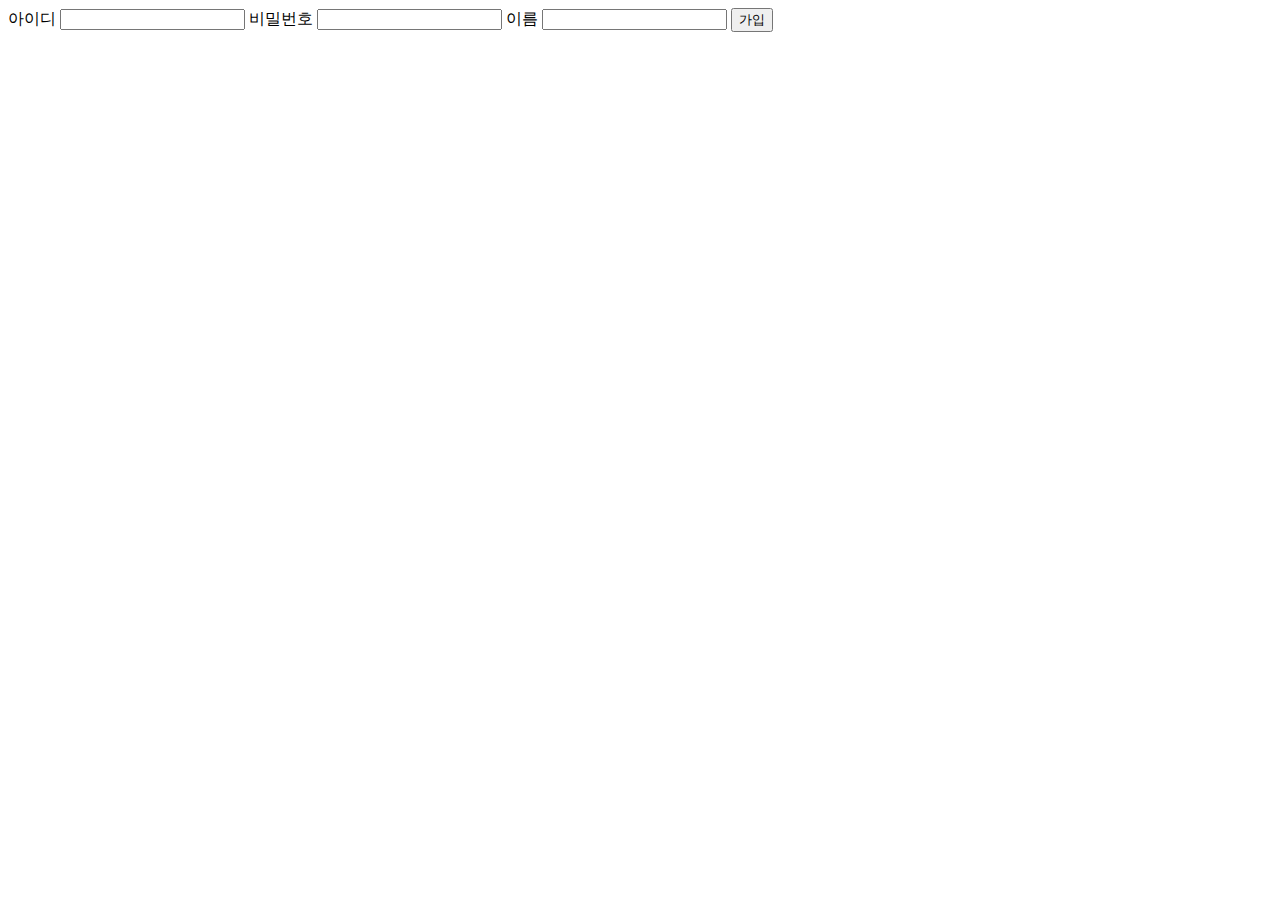
==== src/main/resources/templates/join.html @ 6eee3c5e "Initial Commit" ====
<!DOCTYPE html>
<html lang="ko">
<head>
    <meta charset="UTF-8">
    <title>Title</title>
</head>
<body>

<form action="/member" method="post">
    <label for="loginId">아이디</label>
    <input type="text" id="loginId" name="loginId"/>

    <label for="password">비밀번호</label>
    <input type="text" id="password" name="password"/>

    <label for="name">이름</label>
    <input type="text" id="name" name="name"/>

    <button type="submit">가입</button>
</form>

</body>
</html>
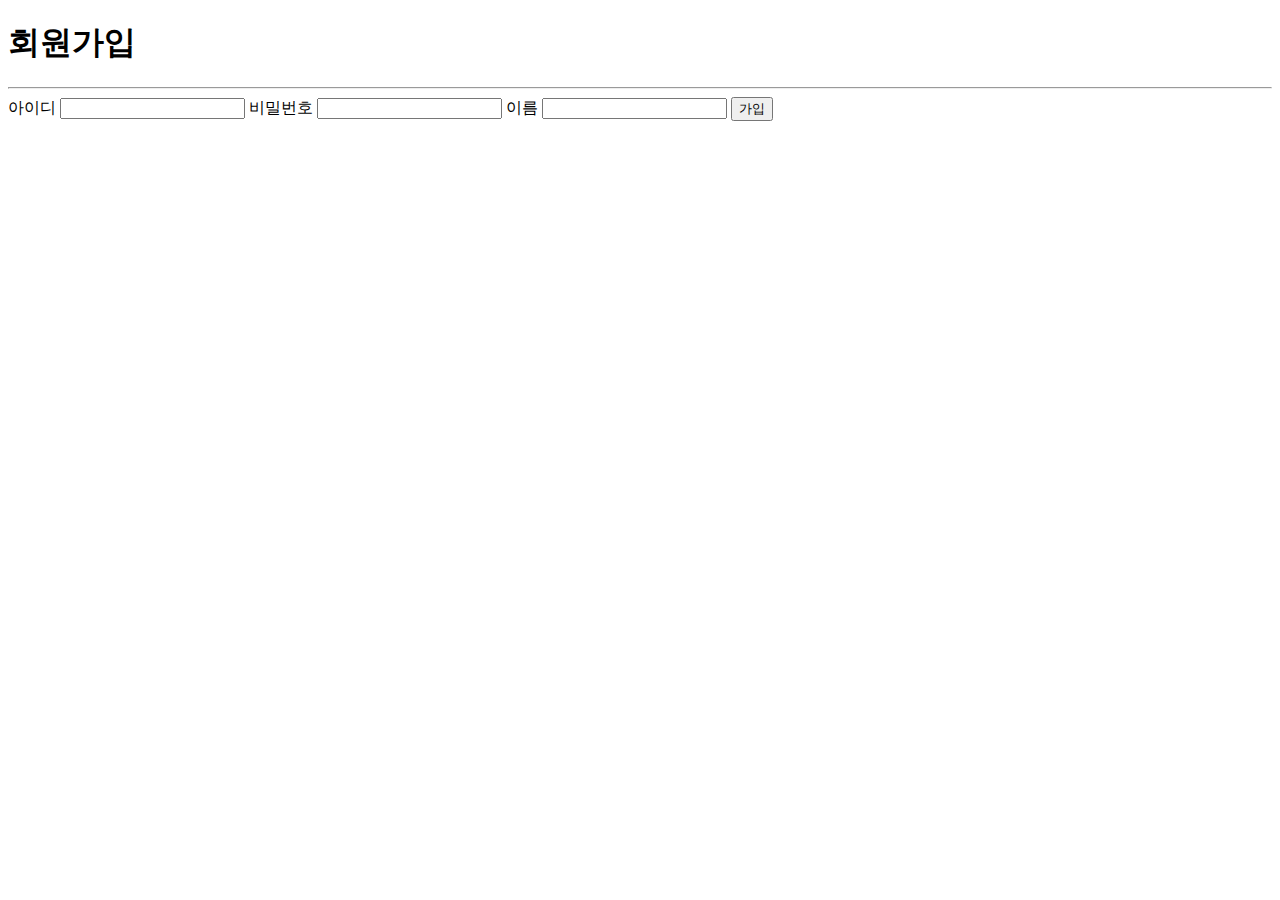
==== commit a17ffbb5: "feat: 웹 페이지 제작" ====
--- a/src/main/resources/templates/join.html
+++ b/src/main/resources/templates/join.html
@@ -1,23 +1,29 @@
-<!DOCTYPE html>
-<html lang="ko">
+<!doctype html>
+<html lang="en" xmlns:th="http://www.thymeleaf.org">
 <head>
-    <meta charset="UTF-8">
-    <title>Title</title>
+    <div th:replace="~{fragments/header::fragment-header}"></div>
 </head>
 <body>
+<div th:replace="~{fragments/nav::fragment-nav}"></div>
+<div class="content">
+    <div class="container mt-3">
+        <h1>회원가입</h1>
+        <hr/>
 
-<form action="/member" method="post">
-    <label for="loginId">아이디</label>
-    <input type="text" id="loginId" name="loginId"/>
+        <form action="/member" method="post">
+            <label for="loginId">아이디</label>
+            <input type="text" id="loginId" name="loginId"/>
 
-    <label for="password">비밀번호</label>
-    <input type="text" id="password" name="password"/>
+            <label for="password">비밀번호</label>
+            <input type="text" id="password" name="password"/>
 
-    <label for="name">이름</label>
-    <input type="text" id="name" name="name"/>
+            <label for="name">이름</label>
+            <input type="text" id="name" name="name"/>
 
-    <button type="submit">가입</button>
-</form>
-
+            <button type="submit">가입</button>
+        </form>
+    </div>
+</div>
+<footer th:replace="~{fragments/footer::fragment-footer}"></footer>
 </body>
-</html>+</html>
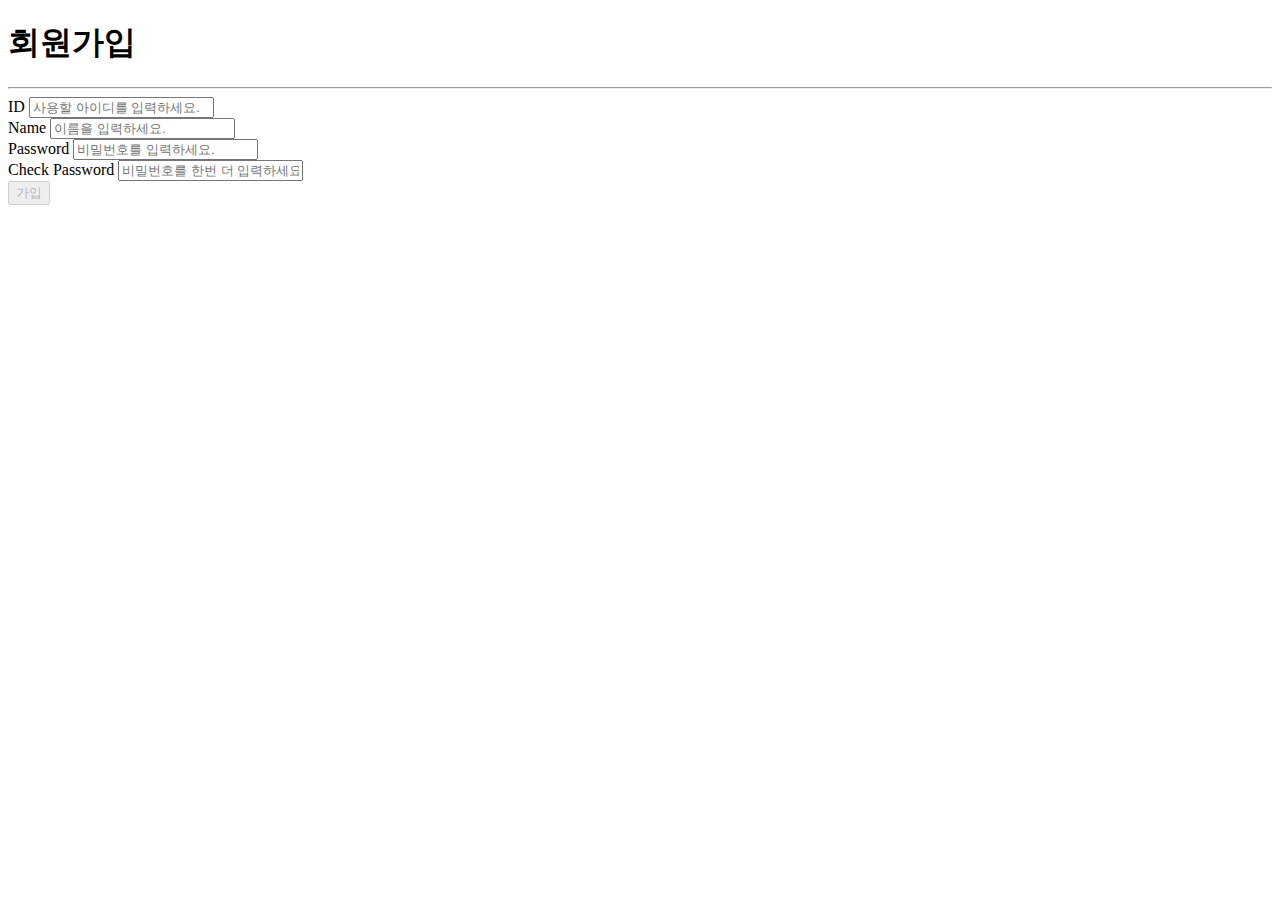
==== commit 8c841f12: "feat: 회원가입 페이지 제작" ====
--- a/src/main/resources/templates/join.html
+++ b/src/main/resources/templates/join.html
@@ -2,6 +2,7 @@
 <html lang="en" xmlns:th="http://www.thymeleaf.org">
 <head>
     <div th:replace="~{fragments/header::fragment-header}"></div>
+    <script src="https://code.jquery.com/jquery-3.6.0.min.js" integrity="sha256-/xUj+3OJU5yExlq6GSYGSHk7tPXikynS7ogEvDej/m4=" crossorigin="anonymous"></script>
 </head>
 <body>
 <div th:replace="~{fragments/nav::fragment-nav}"></div>
@@ -10,20 +11,114 @@
         <h1>회원가입</h1>
         <hr/>
 
-        <form action="/member" method="post">
-            <label for="loginId">아이디</label>
-            <input type="text" id="loginId" name="loginId"/>
+        <form action="/member" id="frm" method="post">
+            <div class="mb-3">
+                <label for="loginId" class="form-label">ID</label>
+                <input type="text" class="form-control" id="loginId" name="loginId" placeholder="사용할 아이디를 입력하세요."/>
+                <div id="id-success" class="mt-3 alert alert-success">사용 가능한 아이디입니다.</div>
+                <div id="id-error" class="mt-3 alert alert-danger">중복된 아이디 입니다.</div>
+            </div>
 
-            <label for="password">비밀번호</label>
-            <input type="text" id="password" name="password"/>
+            <div class="mb-3">
+                <label for="name" class="form-label">Name</label>
+                <input type="text" class="form-control" id="name" name="name" placeholder="이름을 입력하세요."/>
+            </div>
 
-            <label for="name">이름</label>
-            <input type="text" id="name" name="name"/>
+            <div class="mb-3">
+                <label for="loginId" class="form-label">Password</label>
+                <input type="password" class="form-control" id="password" name="password" placeholder="비밀번호를 입력하세요."/>
+            </div>
 
-            <button type="submit">가입</button>
+            <div class="mb-3">
+                <label for="loginId" class="form-label">Check Password</label>
+                <input type="password" class="form-control" id="password-check" name="password-check" placeholder="비밀번호를 한번 더 입력하세요."/>
+                <div id="pwd-success" class="mt-3 alert alert-success">비밀번호가 일치합니다.</div>
+                <div id="pwd-error" class="mt-3 alert alert-danger">비밀번호가 일치하지 않습니다.</div>
+            </div>
+
+            <div class="mx-auto">
+                <button id="submit" class="btn btn-primary">가입</button>
+            </div>
         </form>
     </div>
 </div>
 <footer th:replace="~{fragments/footer::fragment-footer}"></footer>
+<script type="text/javascript">
+    let pwdCheck = false;
+    let idCheck = true;
+
+    $(function () {
+        $(".alert").hide();
+        $("#submit").attr("disabled","disabled");
+
+        $("#password-check").keyup(function () {
+            let pwd1 = $("#password").val();
+            let pwd2 = $("#password-check").val();
+
+            if (pwd1 != "") {
+                if (pwd1 === pwd2) {
+                    pwdCheck = true;
+                    $("#pwd-error").hide();
+                    $("#pwd-success").show();
+                    if (pwdCheck && idCheck) {
+                        $("#submit").removeAttr("disabled");
+                    }
+                } else {
+                    pwdCheck = false;
+                    $("#pwd-success").hide();
+                    $("#pwd-error").show();
+                    $("#submit").attr("disabled", "disabled");
+                }
+            }
+        });
+
+        $("#submit").click(function () {
+            if (confirm("회원가입을 하시겠습니까?")) {
+                $("#frm").submit();
+            } else {
+                return false;
+            }
+        });
+
+        $("#loginId").blur(function () {
+            let loginId = $("#loginId").val()
+            console.log(loginId);
+            $.ajax({
+                async: true,
+                type: 'POST',
+                data: {"loginId":loginId},
+                url: "/idCheck.do",
+                dataType: "json",
+
+                success: function (data) {
+
+                    console.log(data)
+                    console.log(data.canUse);
+                    if (data.canUse === "true") {
+
+                        idCheck = true;
+                        $("#id-error").hide();
+                        $("#id-success").show();
+
+                        if (pwdCheck && idCheck) {
+                            $("#submit").removeAttr("disabled");
+                        }
+
+                    } else {
+                        idCheck = false;
+                        $("#id-success").hide();
+                        $("#id-error").show();
+                        $("#submit").attr("disabled", "disabled");
+                    }
+                },
+
+                error: function (error) {
+                    alert("error : " + error);
+                }
+            });
+        });
+    });
+</script>
+
 </body>
 </html>
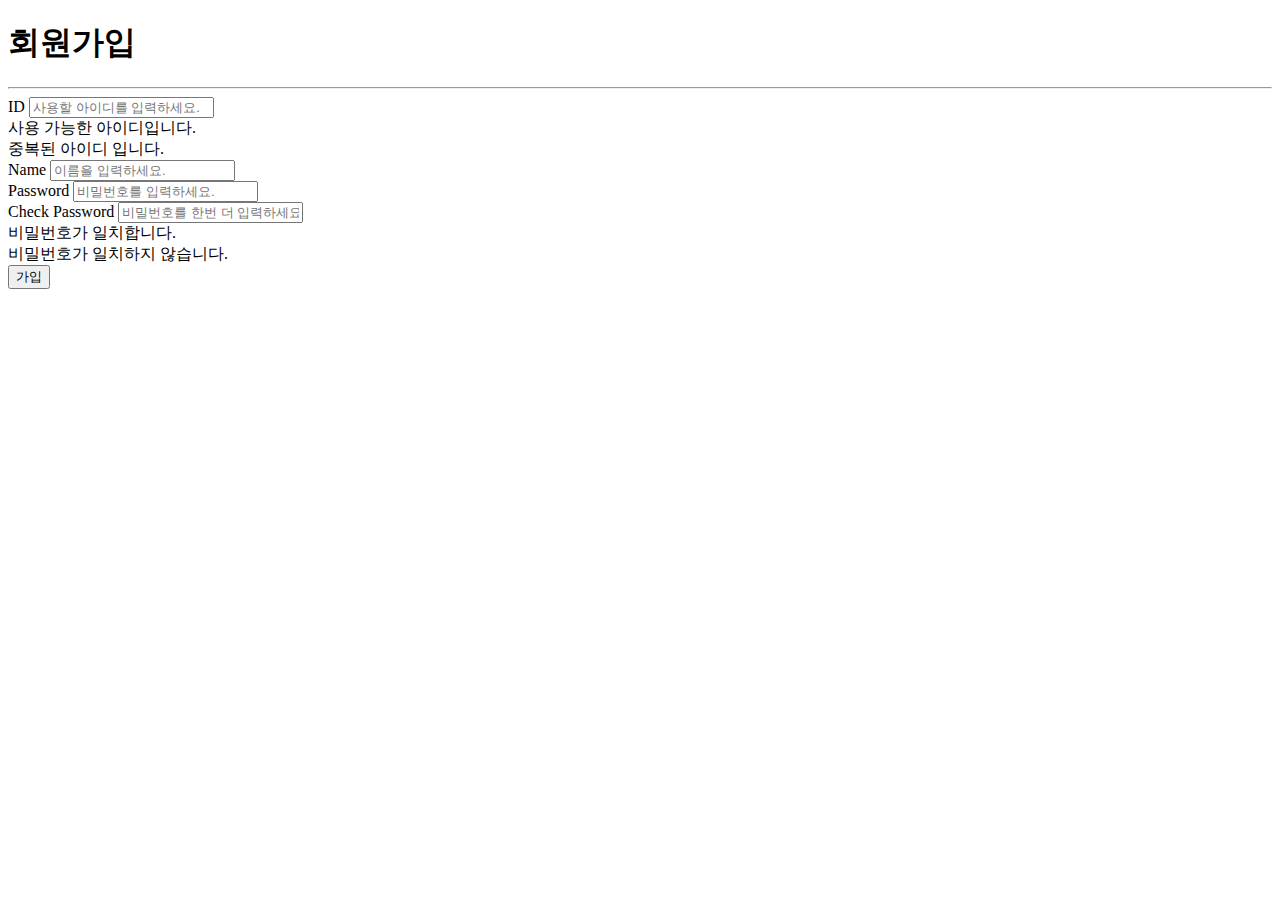
==== commit 268979eb: "feat: 로그인 기능 작성" ====
--- a/src/main/resources/templates/join.html
+++ b/src/main/resources/templates/join.html
@@ -2,7 +2,6 @@
 <html lang="en" xmlns:th="http://www.thymeleaf.org">
 <head>
     <div th:replace="~{fragments/header::fragment-header}"></div>
-    <script src="https://code.jquery.com/jquery-3.6.0.min.js" integrity="sha256-/xUj+3OJU5yExlq6GSYGSHk7tPXikynS7ogEvDej/m4=" crossorigin="anonymous"></script>
 </head>
 <body>
 <div th:replace="~{fragments/nav::fragment-nav}"></div>
@@ -47,7 +46,7 @@
     let pwdCheck = false;
     let idCheck = true;
 
-    $(function () {
+    $(document).ready(function () {
         $(".alert").hide();
         $("#submit").attr("disabled","disabled");
 
@@ -92,8 +91,6 @@
 
                 success: function (data) {
 
-                    console.log(data)
-                    console.log(data.canUse);
                     if (data.canUse === "true") {
 
                         idCheck = true;
